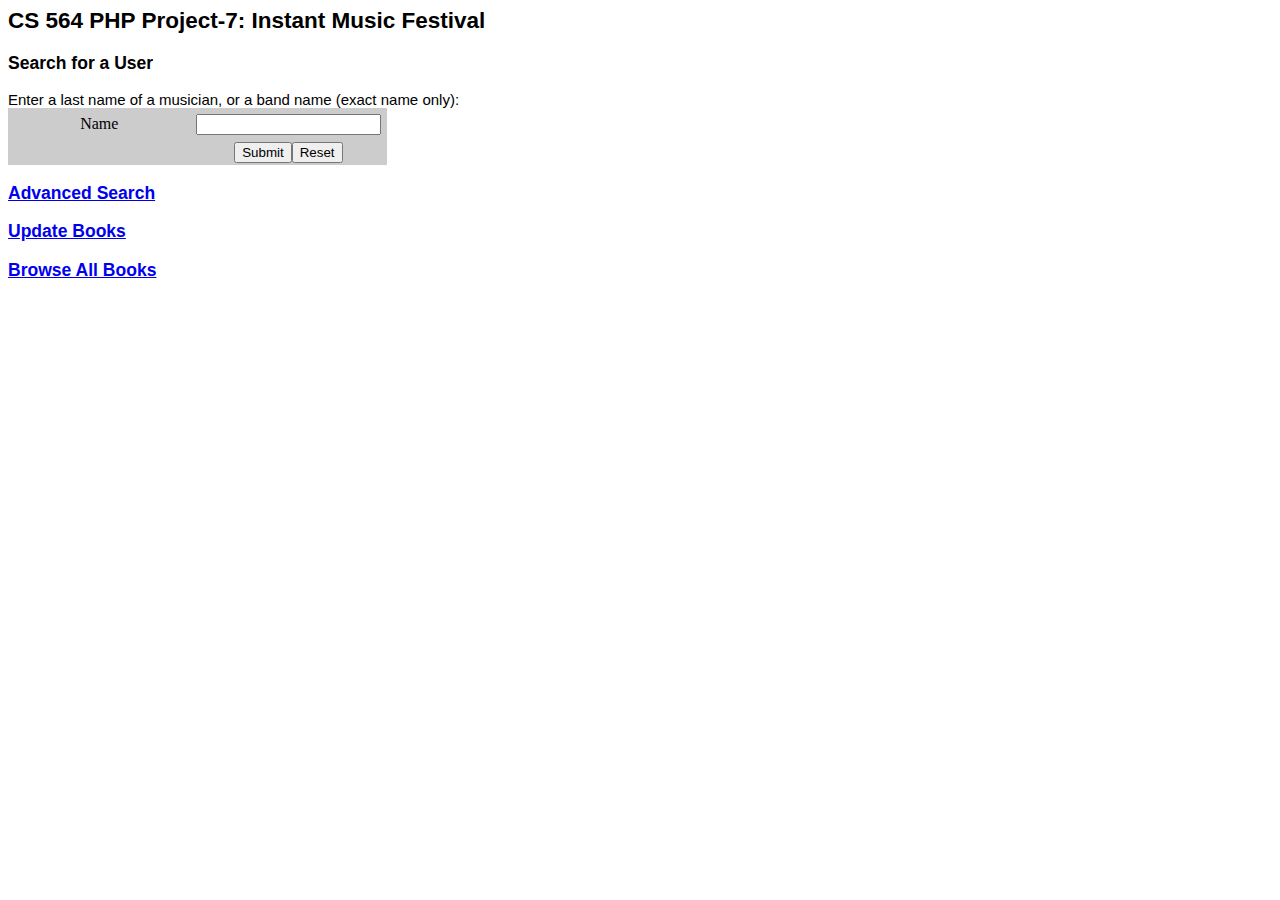
==== index.html @ f297951b "Playing around" ====
<html>

 <head>
  <link rel="stylesheet" type="text/css" href="instantFest.css" />
  <title>CS 564 PHP Project-7: Instant Music Festival</title>
 </head>

 <body>

 <h2>CS 564 PHP Project-7: Instant Music Festival</h2>
  <h3>Search for a User</h3>
  Enter a last name of a musician, or a band name (exact name only):
  <table width="30%" border="0" cellpadding="0" cellspacing="1" bgcolor="#CCCCCC">
    <form name="form1" method="post" action="basic_search.php">
      <tr align="center">
        <td height="30" class="deepred" width="48%"><font face="Times New Roman, Times, serif">Name</font></td>
        <td height="30" class="deepred" width="52%"><input type="text" name="lastname">
        </td>
      </tr>
      <tr>
        <td height="24" align="center" width="48%">
        </td>
        <td align="center" width="52%"><input type="submit" name="Submit" value="Submit"><input type="reset" name="Submit2" value="Reset">
        </td>
      </tr>
    </form>
  </table>
  
  <h3><a href="https://cs564.cs.wisc.edu/halit/advanced_search.html">Advanced Search</a></h3>
  
  <h3><a href="https://cs564.cs.wisc.edu/halit/update.html">Update Books</a></h3>

  <h3><a href="https://cs564.cs.wisc.edu/halit/browse.php">Browse All Books</a></h3>
</body>

</html>
---- instantFest.css ----
body {
    font-family: trebuchet ms, futura, arial, sans-serif;
    font-size: 15px;
}
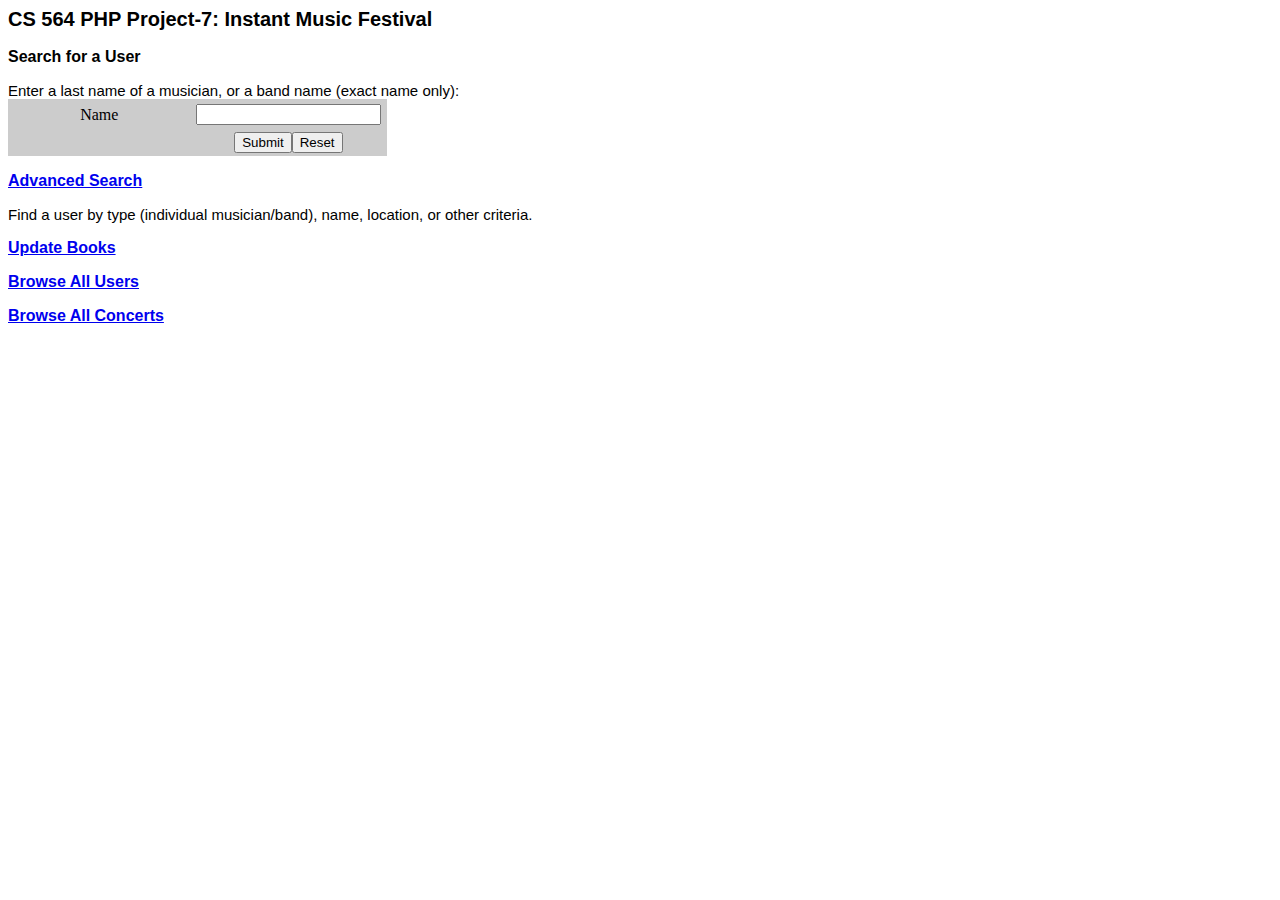
==== commit 427bf7e3: "minor cosmetic changes" ====
--- a/index.html
+++ b/index.html
@@ -26,11 +26,14 @@
     </form>
   </table>
   
-  <h3><a href="https://cs564.cs.wisc.edu/halit/advanced_search.html">Advanced Search</a></h3>
+  <h3><a href="advanced_search.html">Advanced Search</a></h3>
+  <p>Find a user by type (individual musician/band), name, location, or other criteria.</p>
   
-  <h3><a href="https://cs564.cs.wisc.edu/halit/update.html">Update Books</a></h3>
+  <h3><a href="update.html">Update Books</a></h3>
 
-  <h3><a href="https://cs564.cs.wisc.edu/halit/browse.php">Browse All Books</a></h3>
+  <h3><a href="browse_users.php">Browse All Users</a></h3>
+  
+  <h3><a href="browse_concerts.php">Browse All Concerts</a></h3>
 </body>
 
 </html>
--- a/instantFest.css
+++ b/instantFest.css
@@ -1,4 +1,8 @@
 body {
     font-family: trebuchet ms, futura, arial, sans-serif;
     font-size: 15px;
-}+}
+
+h1 { font-size: 22px; }
+h2 { font-size: 20px; }
+h3 { font-size: 16px; }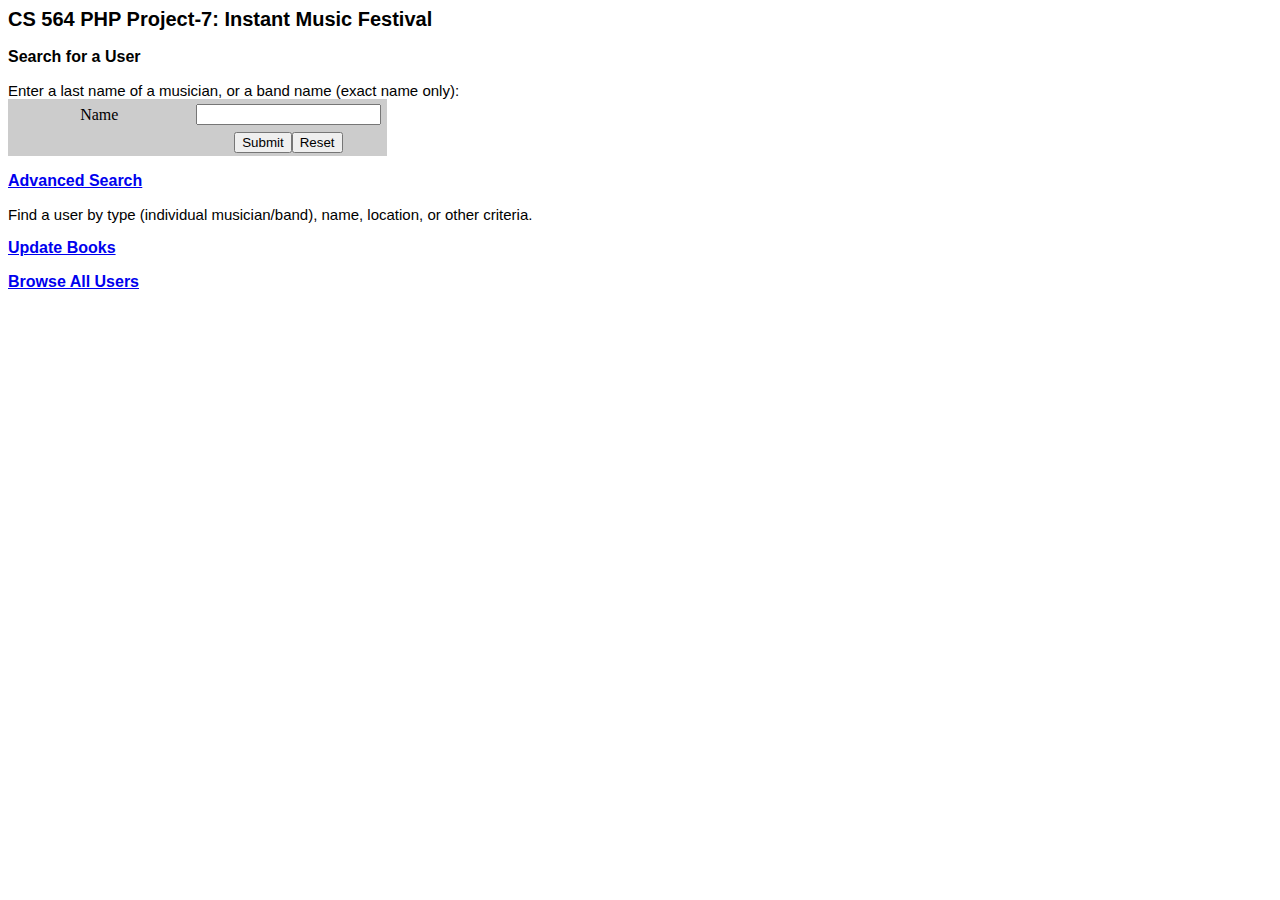
==== commit fa8f91c2: "Remove link: not implementing for now." ====
--- a/index.html
+++ b/index.html
@@ -26,14 +26,12 @@
     </form>
   </table>
   
-  <h3><a href="advanced_search.html">Advanced Search</a></h3>
+  <h3><a href="advanced_search.php">Advanced Search</a></h3>
   <p>Find a user by type (individual musician/band), name, location, or other criteria.</p>
   
   <h3><a href="update.html">Update Books</a></h3>
 
   <h3><a href="browse_users.php">Browse All Users</a></h3>
-  
-  <h3><a href="browse_concerts.php">Browse All Concerts</a></h3>
 </body>
 
 </html>
--- a/instantFest.css
+++ b/instantFest.css
@@ -5,4 +5,71 @@
 
 h1 { font-size: 22px; }
 h2 { font-size: 20px; }
-h3 { font-size: 16px; }+h3 { font-size: 16px; }
+
+
+/***** Navigation *****/
+ul.menu { list-style: none; }
+ul.menu li {
+    list-style: none;
+    display:block;
+    float: left;
+    padding: .25em .5em;
+    font-weight: bold;
+    font-size: 18px;
+    
+    background: #479;
+    color: #CCC;
+}
+ul.menu li:hover { background: #05b }
+ul.menu:after { content: " "; display:block; clear: both; }
+
+ul.menu a { text-decoration:none; color: #fff; font-weight:normal; }
+ul.menu a:hover { color:#FCC }
+
+/***** Data-specific formatting *****/
+a.icon span {
+    display: block;
+    width: 32px;
+    height: 32px;
+    overflow: hidden;
+    text-indent: -100em;
+}
+a.icon.email span { background-image: url(email_icon.png); }
+a.icon.fb span { background-image: url(facebook_icon.png); }
+a.icon.linkedin span { background-image: url(linkedin.png); }
+
+table.usertable {
+    width: 90%;
+    margin: 0 auto;
+}
+
+table.usertable th {
+    background: #CCCCCC;
+    font-weight: bold;
+}
+
+table.usertable td {
+    padding: .25em;
+    font-size: 90%;
+}
+
+/* search result cards */
+.searchresult {
+    position: relative;
+    padding: .5em;
+    background: #CCCCCC;
+    width: 60%;
+    margin: .5em .25em;
+}
+.searchresult:hover { background: #CCCCFF; }
+.searchresult span { display: block; }
+.searchresult .name { padding-left: 35px; min-height: 32px; 
+    background-position: left; background-repeat: no-repeat;
+    font-size: 16px;
+    font-weight: bold;
+}
+.searchresult .name.band { background-image: url(icon-band.png); }
+.searchresult .name.musician { background-image: url(icon-male.png); }
+.searchresult .contacts { position: absolute; right:.25em; top: .25em; }
+.searchresult .contacts .icon { float: right; }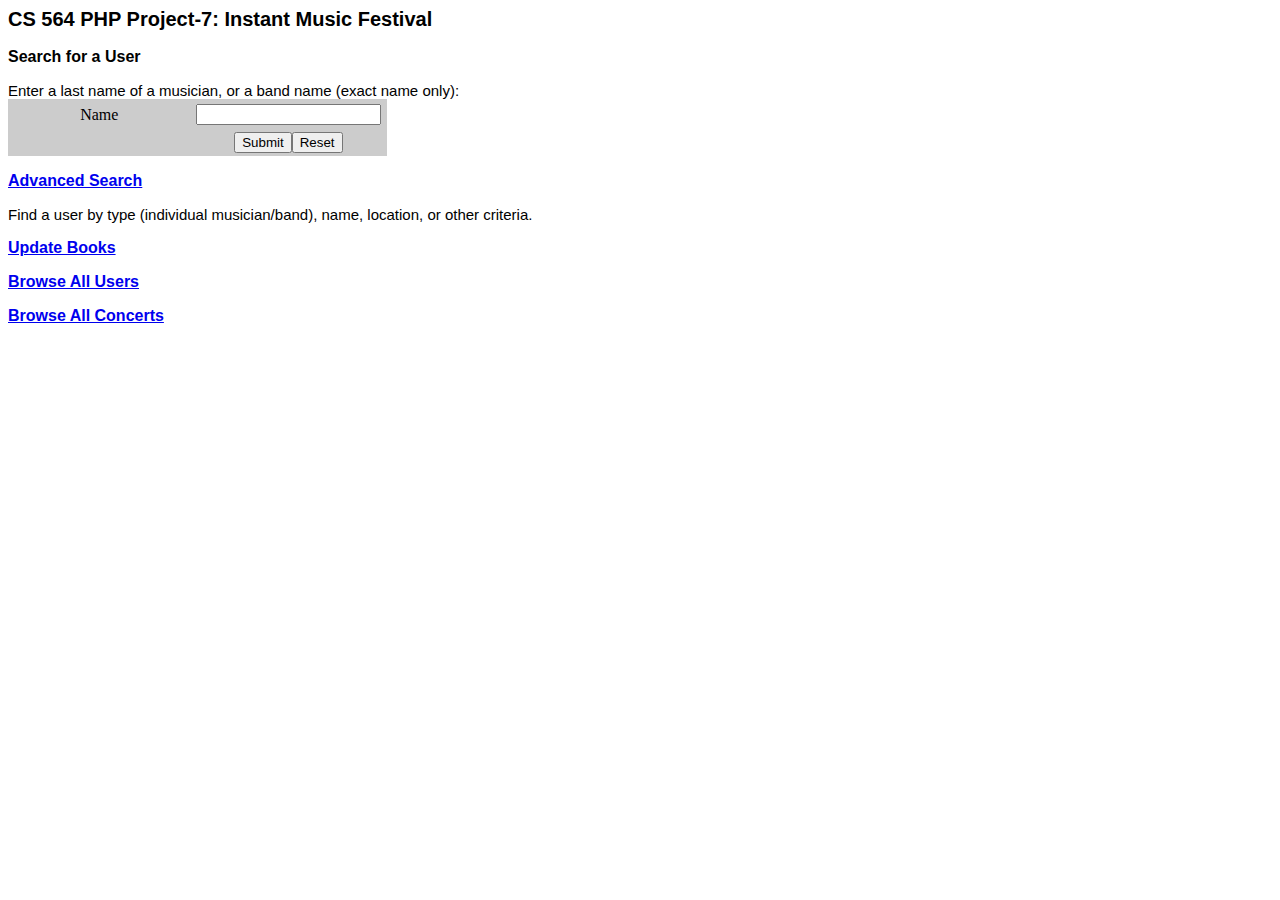
==== commit 493f5149: "insert, delete, and update" ====
--- a/index.html
+++ b/index.html
@@ -29,9 +29,11 @@
   <h3><a href="advanced_search.php">Advanced Search</a></h3>
   <p>Find a user by type (individual musician/band), name, location, or other criteria.</p>
   
-  <h3><a href="update.html">Update Books</a></h3>
+  <h3><a href="update.php">Update Books</a></h3>
 
   <h3><a href="browse_users.php">Browse All Users</a></h3>
+  
+  <h3><a href="browse_concerts.php">Browse All Concerts</a></h3>
 </body>
 
 </html>
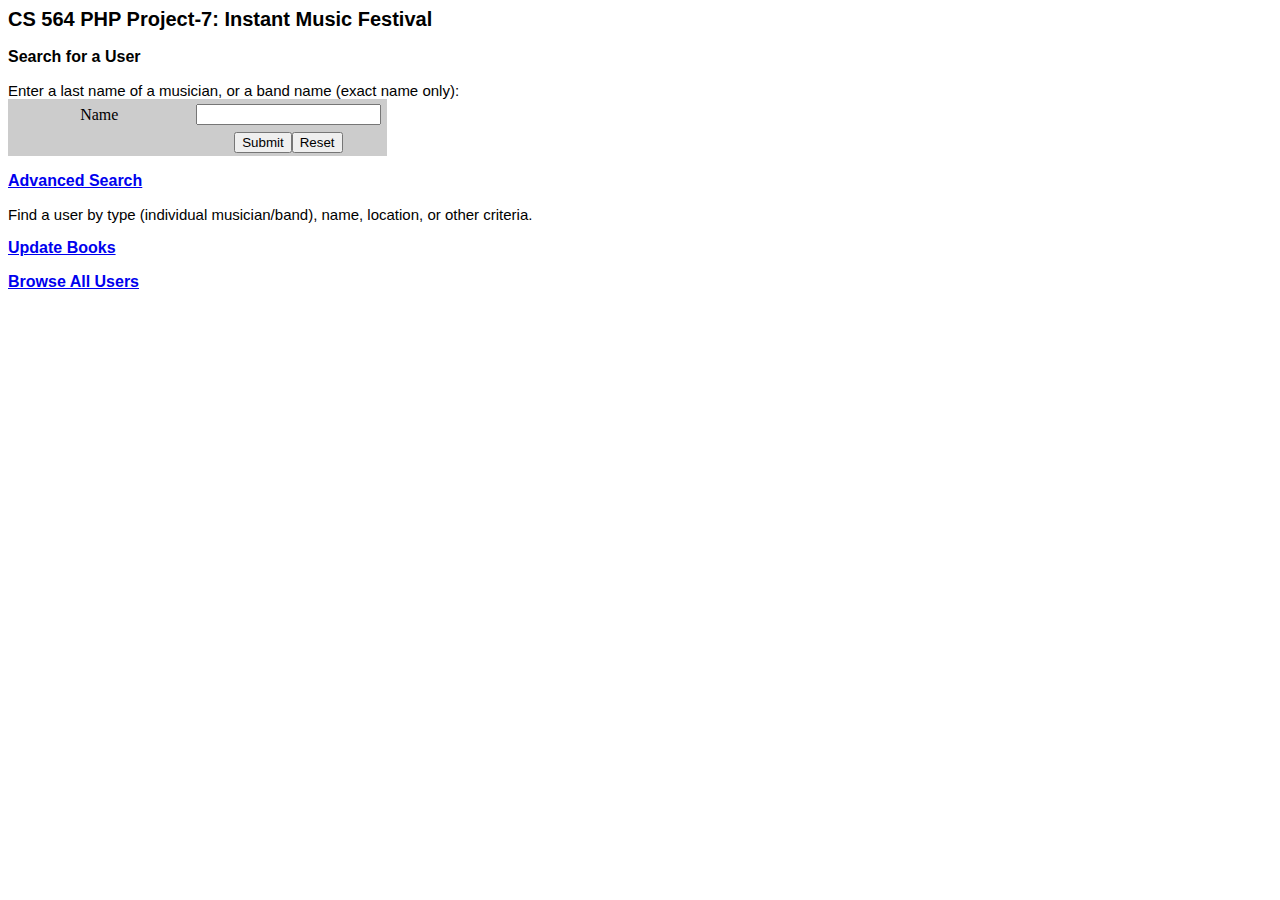
==== commit 2360a2e2: "Merge branch 'master' of https://github.com/jerryhui/cs564-p7" ====
--- a/index.html
+++ b/index.html
@@ -32,8 +32,6 @@
   <h3><a href="update.php">Update Books</a></h3>
 
   <h3><a href="browse_users.php">Browse All Users</a></h3>
-  
-  <h3><a href="browse_concerts.php">Browse All Concerts</a></h3>
 </body>
 
 </html>
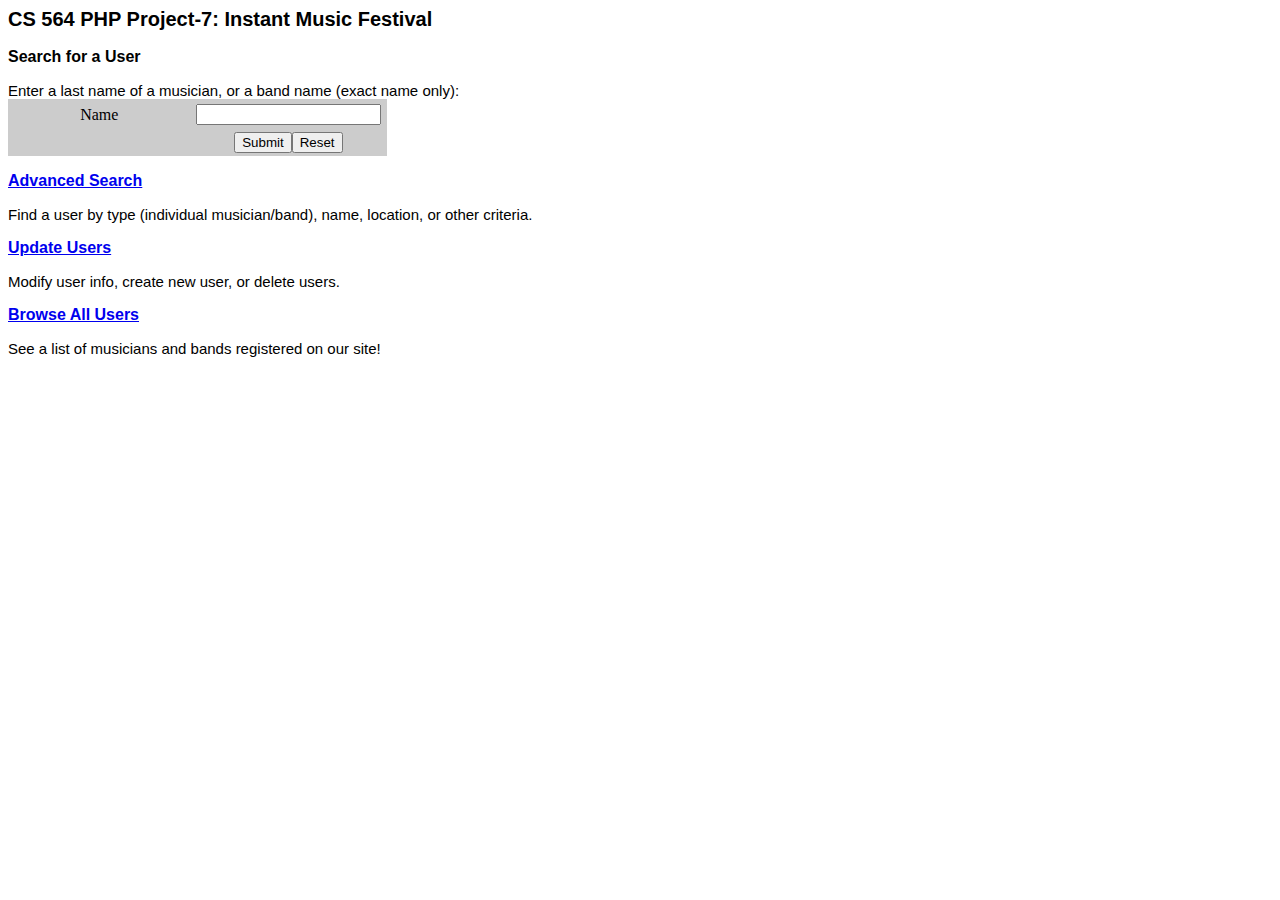
==== commit 47bfc6b1: "Wording changes" ====
--- a/index.html
+++ b/index.html
@@ -29,9 +29,11 @@
   <h3><a href="advanced_search.php">Advanced Search</a></h3>
   <p>Find a user by type (individual musician/band), name, location, or other criteria.</p>
   
-  <h3><a href="update.php">Update Books</a></h3>
+  <h3><a href="update.php">Update Users</a></h3>
+  <p>Modify user info, create new user, or delete users.</p>
 
   <h3><a href="browse_users.php">Browse All Users</a></h3>
+  <p>See a list of musicians and bands registered on our site!</p>
 </body>
 
 </html>
